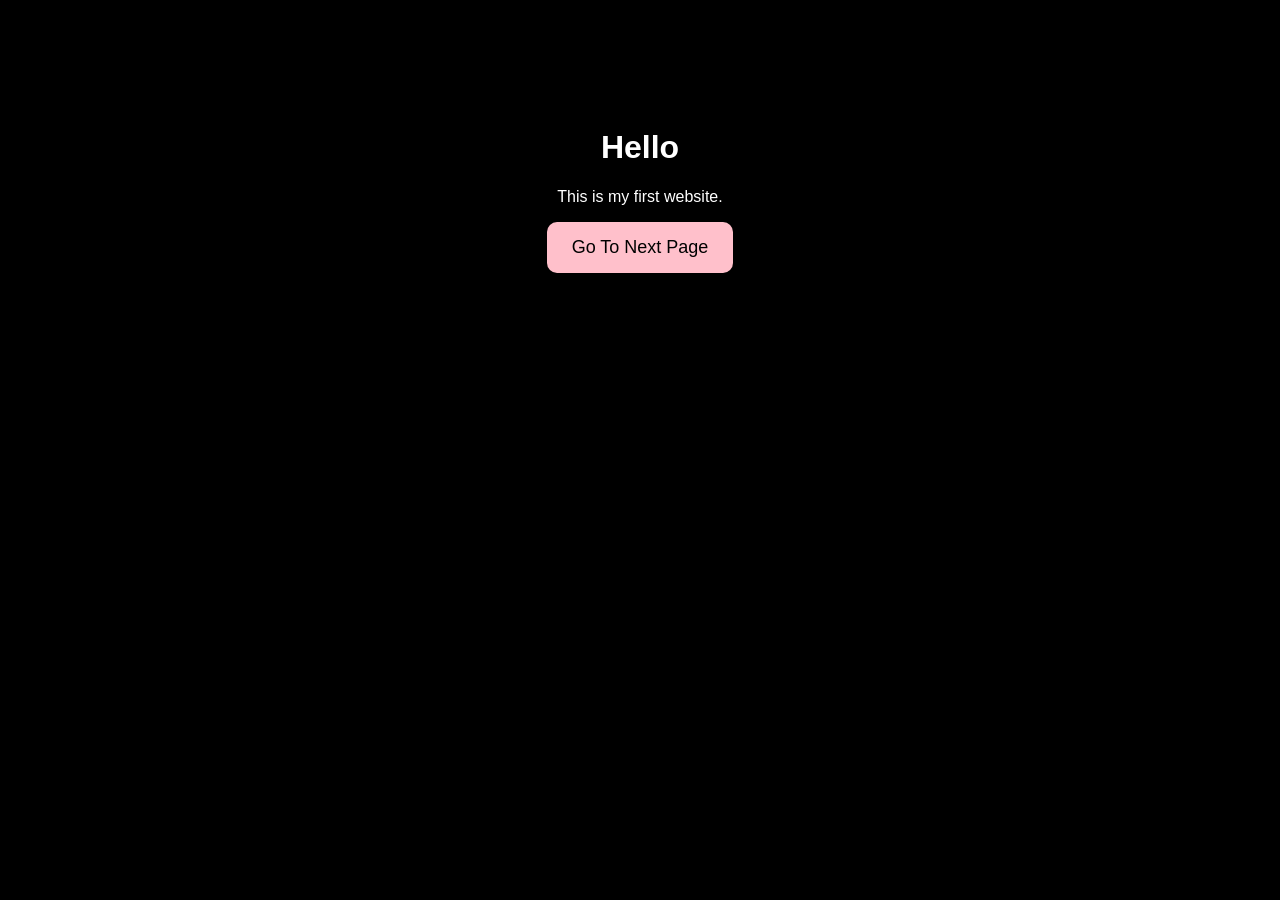
==== index.html @ 497a95de "Initial website" ====
<!DOCTYPE html>
<html>
<head>
  <title>My Special Website</title>
  <link rel="stylesheet" href="style.css">
</head>

<body>

<h1>Hello</h1>

<p>This is my first website.</p>

<button onclick="location.href='page2.html'">
  Go To Next Page
</button>

</body>
</html>
---- style.css ----
body{
    background-color:black;
    color:white;
    text-align:center;
    font-family:Arial;
    padding-top:100px;
}

button{
    background:pink;
    border:none;
    padding:15px 25px;
    font-size:18px;
    border-radius:10px;
    cursor:pointer;
}

button:hover{
    background:hotpink;
}
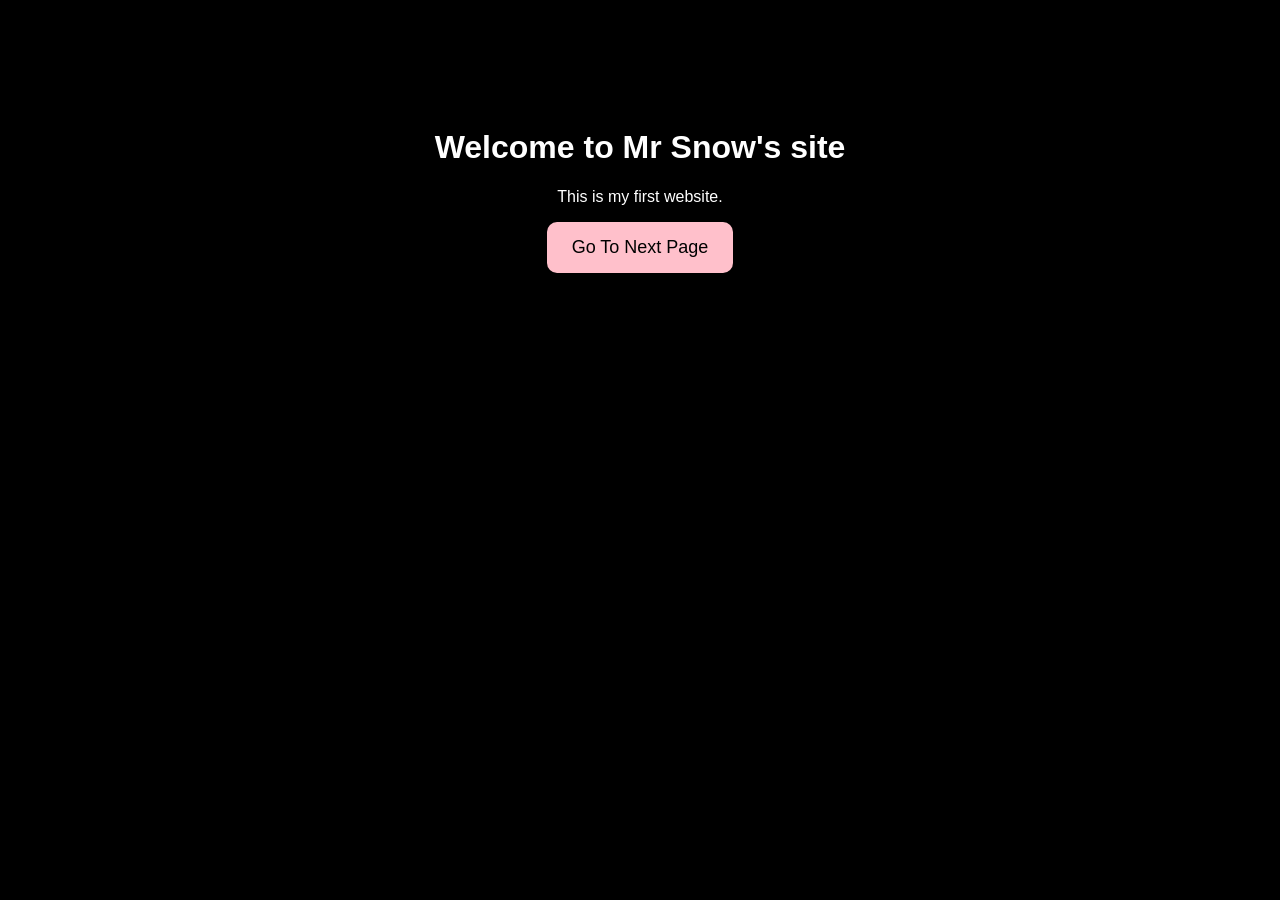
==== commit 434bd7a7: "Updated homepage text" ====
--- a/index.html
+++ b/index.html
@@ -7,7 +7,7 @@
 
 <body>
 
-<h1>Hello</h1>
+<h1>Welcome to Mr Snow's site</h1>
 
 <p>This is my first website.</p>
 
